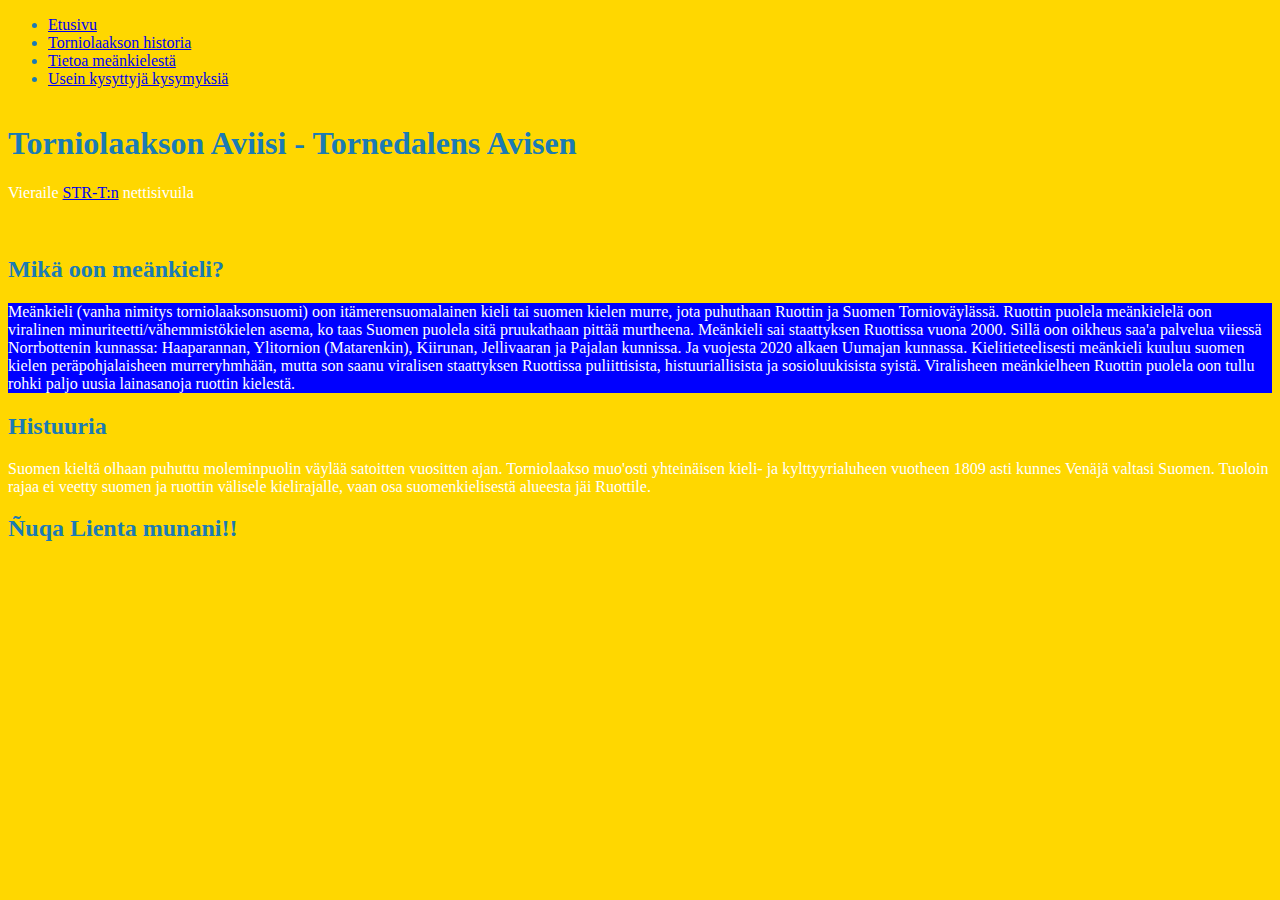
==== index.html @ cf1076d0 "Added files" ====
<!DOCTYPE html>
<html>
<head lang="fi">
<title>Torniolaakson Aviisi</title>
</head>
<link rel="stylesheet" href="mystyles.css">
<body>
    <nav>
        <ul>
            <li><a href="index.html">Etusivu</a></li>
            <li><a href="index.html">Torniolaakson historia</a></li>
            <li><a href="index.html">Tietoa meänkielestä</a></li>
            <li><a href="index.html">Usein kysyttyjä kysymyksiä</a></li>
        </ul>
    </nav>
    <main>
    </main>
<main>
    <h1>Torniolaakson Aviisi - Tornedalens Avisen</h1>
<p>Vieraile <a href="https://www.str-t.com">STR-T:n</a> nettisivuila</p>
<img class="card-img" src="https://www.str-t.com/wp-content/uploads/2015/10/meänflaku-300x225.jpg" alt="">

<H2>Mikä oon meänkieli?</H2>
<div>
<p>Meänkieli (vanha nimitys torniolaaksonsuomi) oon itämerensuomalainen kieli tai suomen kielen murre, jota puhuthaan Ruottin 
ja Suomen Tornioväylässä. Ruottin puolela meänkielelä oon viralinen minuriteetti/vähemmistökielen asema, ko taas Suomen puolela sitä 
pruukathaan pittää murtheena. Meänkieli sai staattyksen Ruottissa vuona 2000. Sillä oon oikheus saa'a palvelua viiessä Norrbottenin kunnassa: 
Haaparannan, Ylitornion (Matarenkin), Kiirunan, Jellivaaran ja Pajalan kunnissa. Ja vuojesta 2020 alkaen Uumajan kunnassa. 
Kielitieteelisesti meänkieli kuuluu suomen kielen peräpohjalaisheen murreryhmhään, mutta son saanu viralisen staattyksen Ruottissa 
puliittisista, histuuriallisista ja sosioluukisista syistä. Viralisheen meänkielheen Ruottin puolela oon tullu rohki paljo uusia lainasanoja ruottin kielestä.</p>
</div>
<H2>Histuuria</H2>
<p>Suomen kieltä olhaan puhuttu moleminpuolin väylää satoitten vuositten ajan.
Torniolaakso muo'osti yhteinäisen kieli- ja kylttyyrialuheen vuotheen 1809 asti kunnes Venäjä valtasi Suomen. Tuoloin rajaa ei veetty suomen ja ruottin välisele kielirajalle, vaan osa suomenkielisestä alueesta jäi Ruottile.</p>
<H2>Ñuqa Lienta munani!!</H2>
</main>
</body>
</html>
---- mystyles.css ----
body {background: gold; color:#1B7BB4;}
	p {color: white}	
	div {
		background: blue;    
		color: #1B7BB4;
		}
main {float: right;}
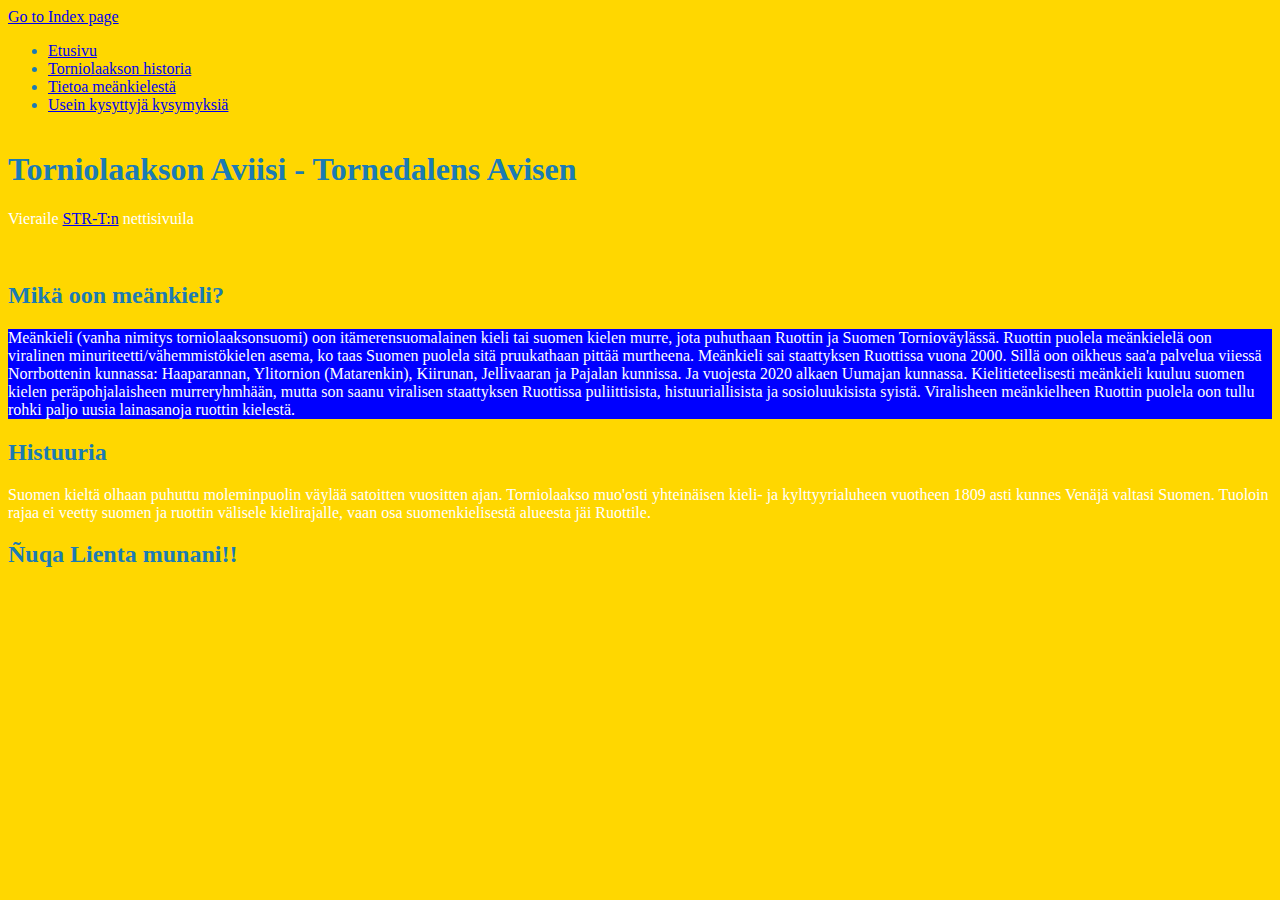
==== commit 83e6e1b8: "Added link to second page" ====
--- a/index.html
+++ b/index.html
@@ -5,6 +5,7 @@
 </head>
 <link rel="stylesheet" href="mystyles.css">
 <body>
+    <a href="https://deflygandepotatisarna.github.io/kakkonen/second.html">Go to Index page</a>
     <nav>
         <ul>
             <li><a href="index.html">Etusivu</a></li>
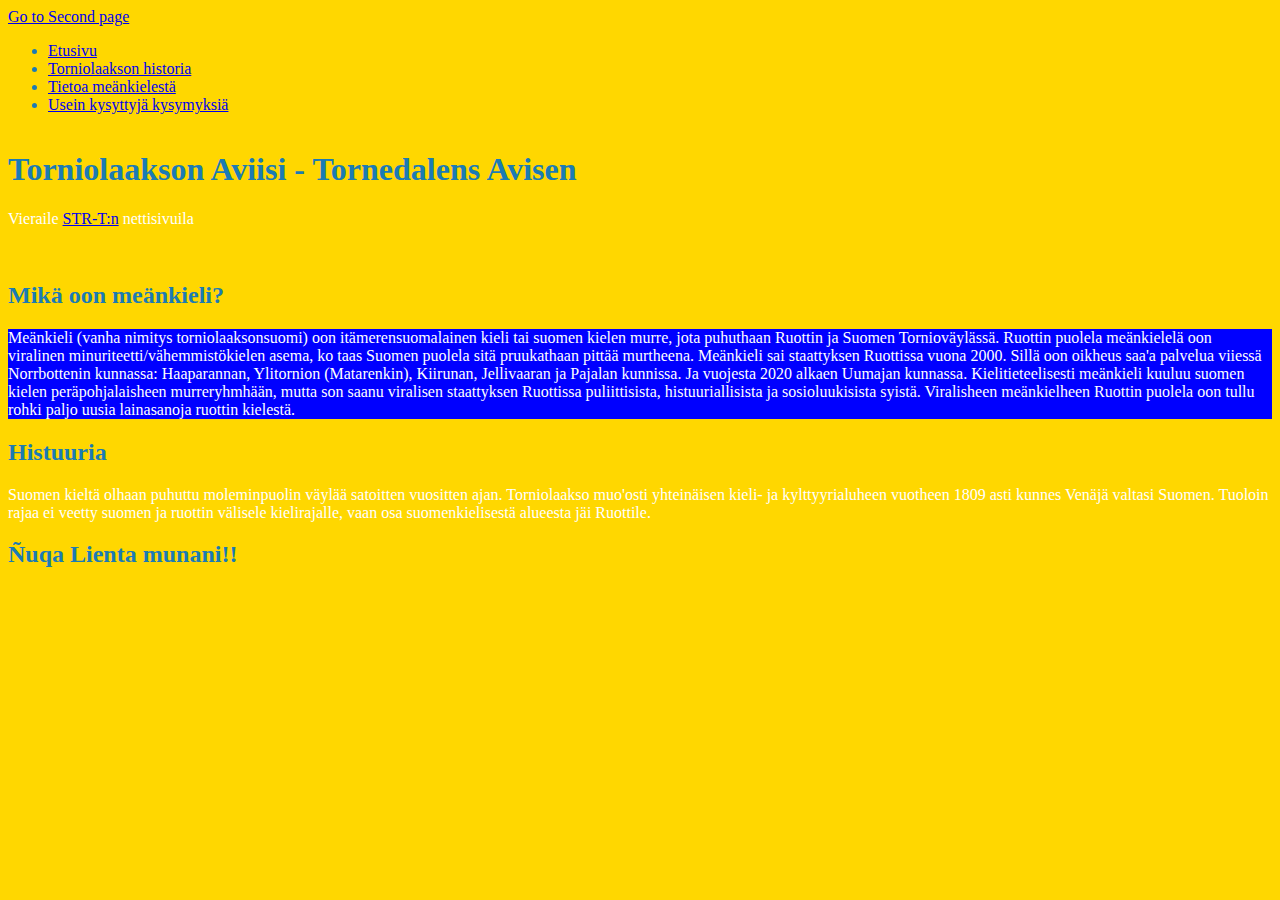
==== commit b384e289: "Corrected text type" ====
--- a/index.html
+++ b/index.html
@@ -5,7 +5,7 @@
 </head>
 <link rel="stylesheet" href="mystyles.css">
 <body>
-    <a href="https://deflygandepotatisarna.github.io/kakkonen/second.html">Go to Index page</a>
+    <a href="https://deflygandepotatisarna.github.io/kakkonen/second.html">Go to Second page</a>
     <nav>
         <ul>
             <li><a href="index.html">Etusivu</a></li>
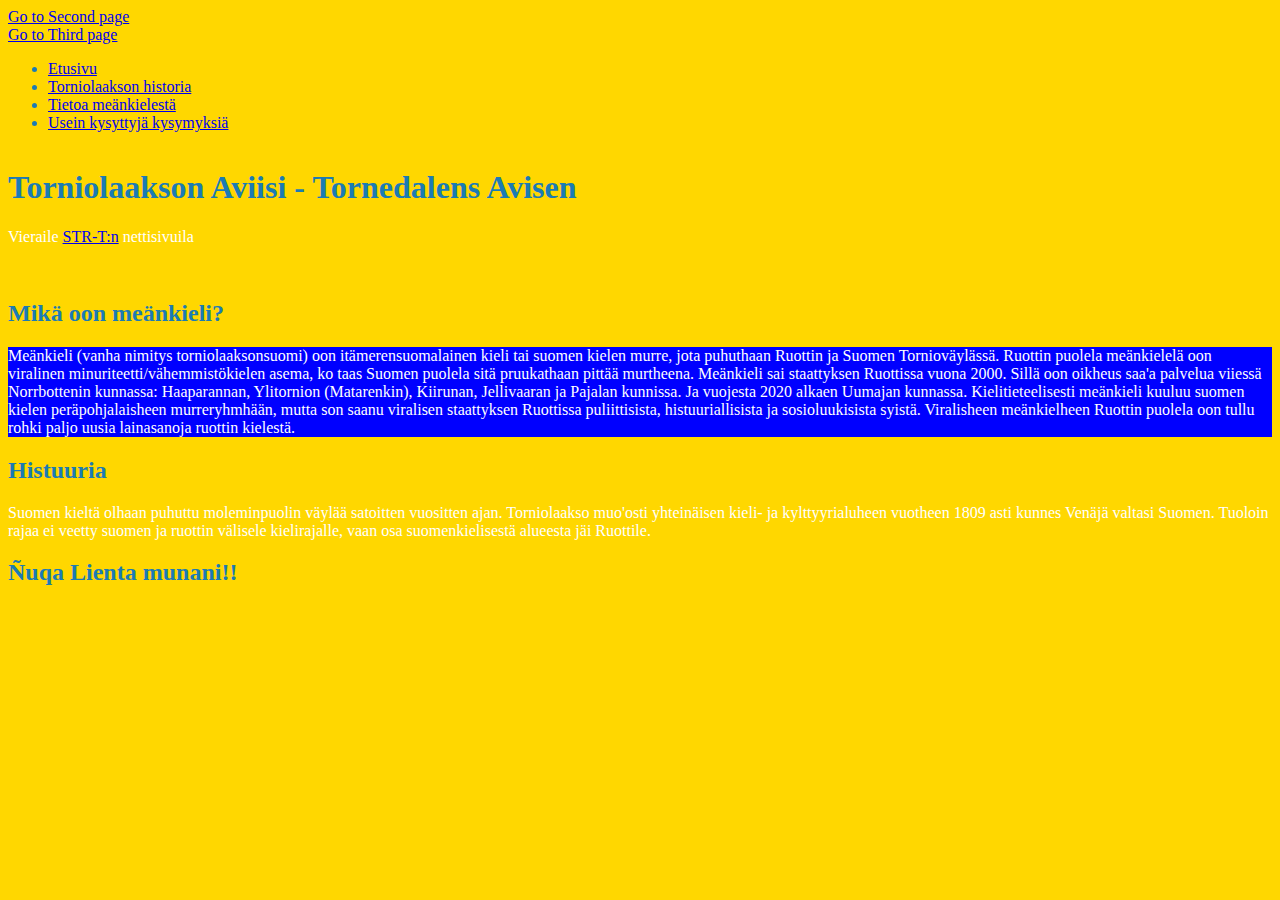
==== commit 3afd1c5a: "Update index.html" ====
--- a/index.html
+++ b/index.html
@@ -5,7 +5,8 @@
 </head>
 <link rel="stylesheet" href="mystyles.css">
 <body>
-    <a href="https://deflygandepotatisarna.github.io/kakkonen/second.html">Go to Second page</a>
+    <a href="https://deflygandepotatisarna.github.io/kakkonen/second.html">Go to Second page</a></br>
+    <a href="https://deflygandepotatisarna.github.io/kakkonen/third.html">Go to Third page</a>
     <nav>
         <ul>
             <li><a href="index.html">Etusivu</a></li>
